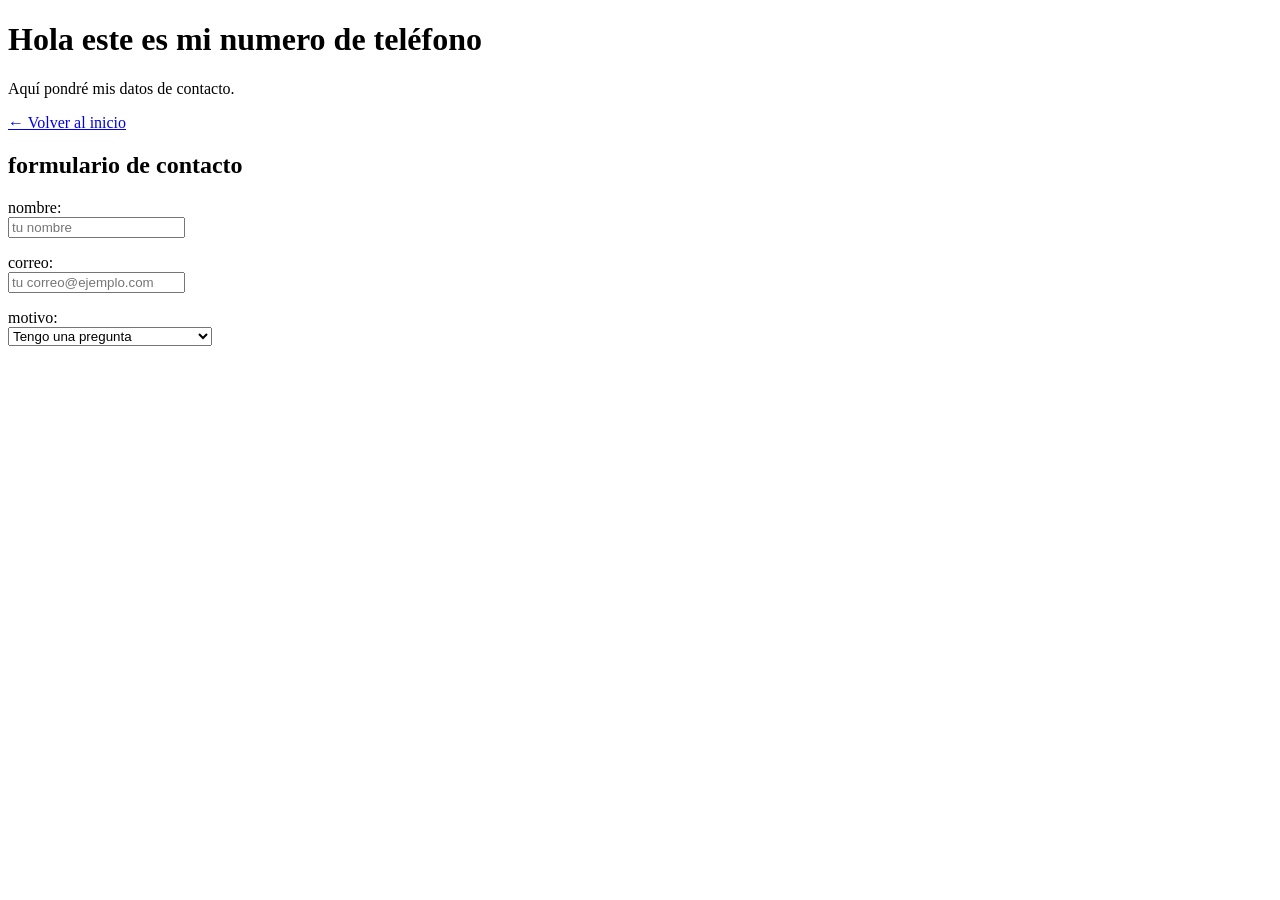
==== contacto.html @ 36154690 "Initial version" ====
<!DOCTYPE html>
<html lang="es">
  <head>
    <meta charset="UTF-8">
    <title>Contacto</title>
  </head>
  <body>
    <h1>Hola este es mi numero de teléfono</h1>
    <p>Aquí pondré mis datos de contacto.</p>
    <a href="index.html">← Volver al inicio</a>
    <main>
      <section>
        <h2>formulario de contacto</h2>
        <form>
          <p>
            <label for="Nombre:">nombre:</label><br>
            <input type="text" id="nombre" name="nombre" required placeholder="tu nombre">
          </p>
          <p>
            <label for="correo">correo:</label><br>
            <input type="email" id="correo" name="correo" required placeholder="tu correo@ejemplo.com">
          </p>
          <p>
            <label for="motivo">motivo:</label><br>
            <select id="motivo" name="motivo">
              <option value="pregunta">Tengo una pregunta</option>
              <option value="proyecto">Quiero proponerte un proyecto</option>
              <option value="otro">Otro</option>
              </select>
          </p>

          
      </section>
    </main>
  </body>
</html>
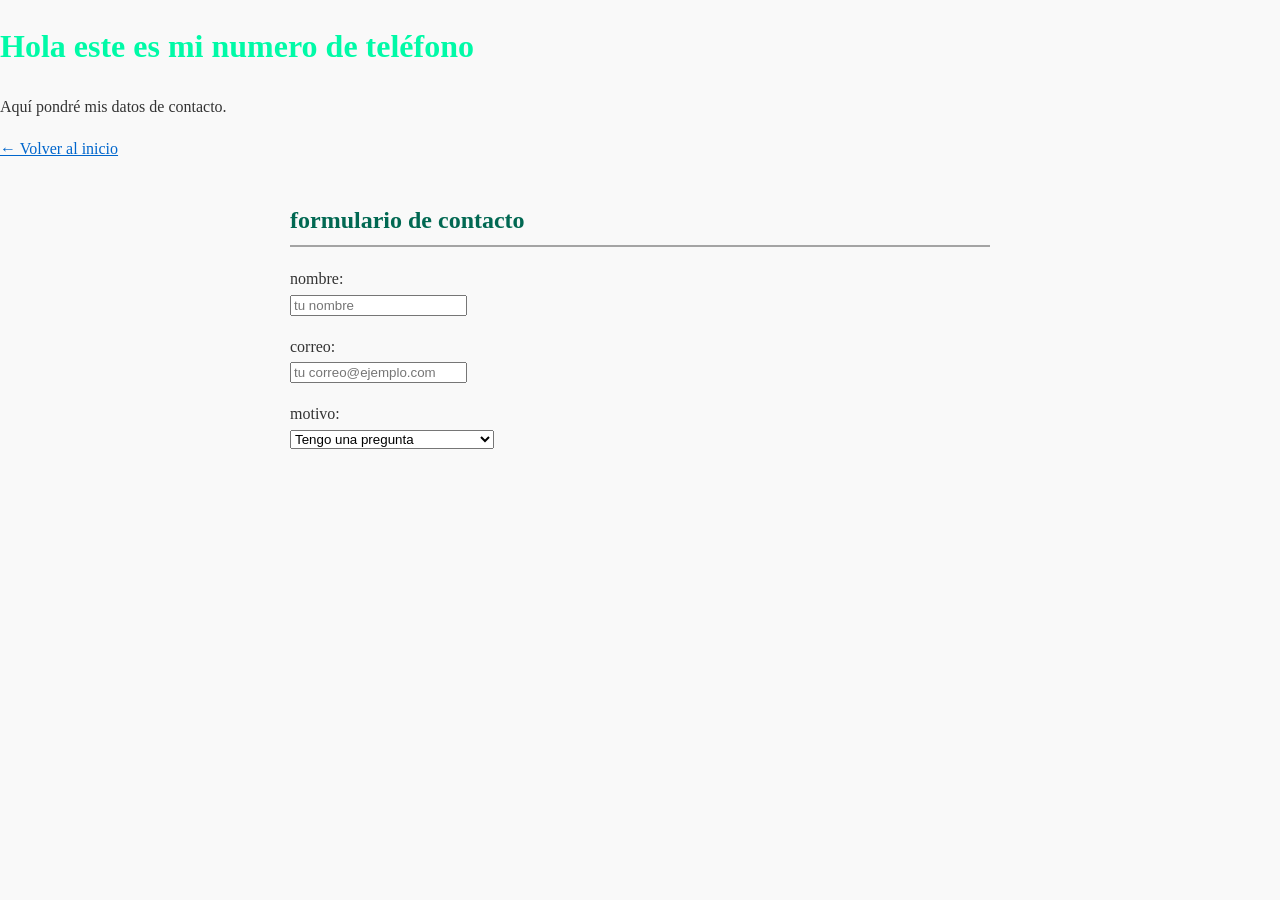
==== commit 4a1affe5: "nuevo code" ====
--- a/contacto.html
+++ b/contacto.html
@@ -4,10 +4,12 @@
     <meta charset="UTF-8">
     <title>Contacto</title>
   </head>
+  <link rel="stylesheet" href="style.css">
   <body>
     <h1>Hola este es mi numero de teléfono</h1>
     <p>Aquí pondré mis datos de contacto.</p>
     <a href="index.html">← Volver al inicio</a>
+    
     <main>
       <section>
         <h2>formulario de contacto</h2>
--- a/style.css
+++ b/style.css
@@ -0,0 +1,123 @@
+body {
+    font-family: Georgia, 'Times New Roman', Times, serif;
+    line-height: 1.6;
+    color: #333;
+    background-color: #f9f9f9;
+    margin: 0;
+}
+header, main, footer{
+    max-width: 700px;
+    margin: 0 auto;
+    padding: 20px;
+}
+h1 {
+    color: #00faa7;
+}
+h2 {
+    color:rgb(1, 104, 82);
+    border-bottom: 2px solid #00000057;
+    padding-bottom: 5px;
+}
+a {
+    color:#0066cc
+}
+img {
+    border-radius: 50%;
+}
+a:hover{
+    color: orange;
+}
+
+.dstacado {
+    background-color: #f0f0f0;
+    padding: 30px;
+}
+
+
+/* CSS */
+.button-85 {
+  padding: 0.6em 2em;
+  border: none;
+  outline: none;
+  color: rgb(255, 255, 255);
+  background: #111;
+  cursor: pointer;
+  position: relative;
+  z-index: 0;
+  border-radius: 10px;
+  user-select: none;
+  -webkit-user-select: none;
+  touch-action: manipulation;
+}
+
+.button-85:before {
+  content: "";
+  background: linear-gradient(
+    45deg,
+    #ff0000,
+    #ff7300,
+    #fffb00,
+    #48ff00,
+    #00ffd5,
+    #002bff,
+    #7a00ff,
+    #ff00c8,
+    #ff0000
+  );
+  position: absolute;
+  top: -2px;
+  left: -2px;
+  background-size: 400%;
+  z-index: -1;
+  filter: blur(5px);
+  -webkit-filter: blur(5px);
+  width: calc(100% + 4px);
+  height: calc(100% + 4px);
+  animation: glowing-button-85 20s linear infinite;
+  transition: opacity 0.3s ease-in-out;
+  border-radius: 10px;
+}
+
+@keyframes glowing-button-85 {
+  0% {
+    background-position: 0 0;
+  }
+  50% {
+    background-position: 400% 0;
+  }
+  100% {
+    background-position: 0 0;
+  }
+}
+
+.button-85:after {
+  z-index: -1;
+  content: "";
+  position: absolute;
+  width: 100%;
+  height: 100%;
+  background: #222;
+  left: 0;
+  top: 0;
+  border-radius: 10px;
+}
+nav {
+    display: flex;
+    justify-content: center;
+    gap: 20px;
+}
+
+.tarjetas {
+  display: flex;
+  gap: 1px;
+  flex-wrap: wrap;
+}
+
+.tarjeta {
+  flex: 1;
+  min-width: 180px;
+  padding: 10px;
+  background-color: white;
+  border: 10px solid #ddd;
+  border-radius: 10px;
+}
